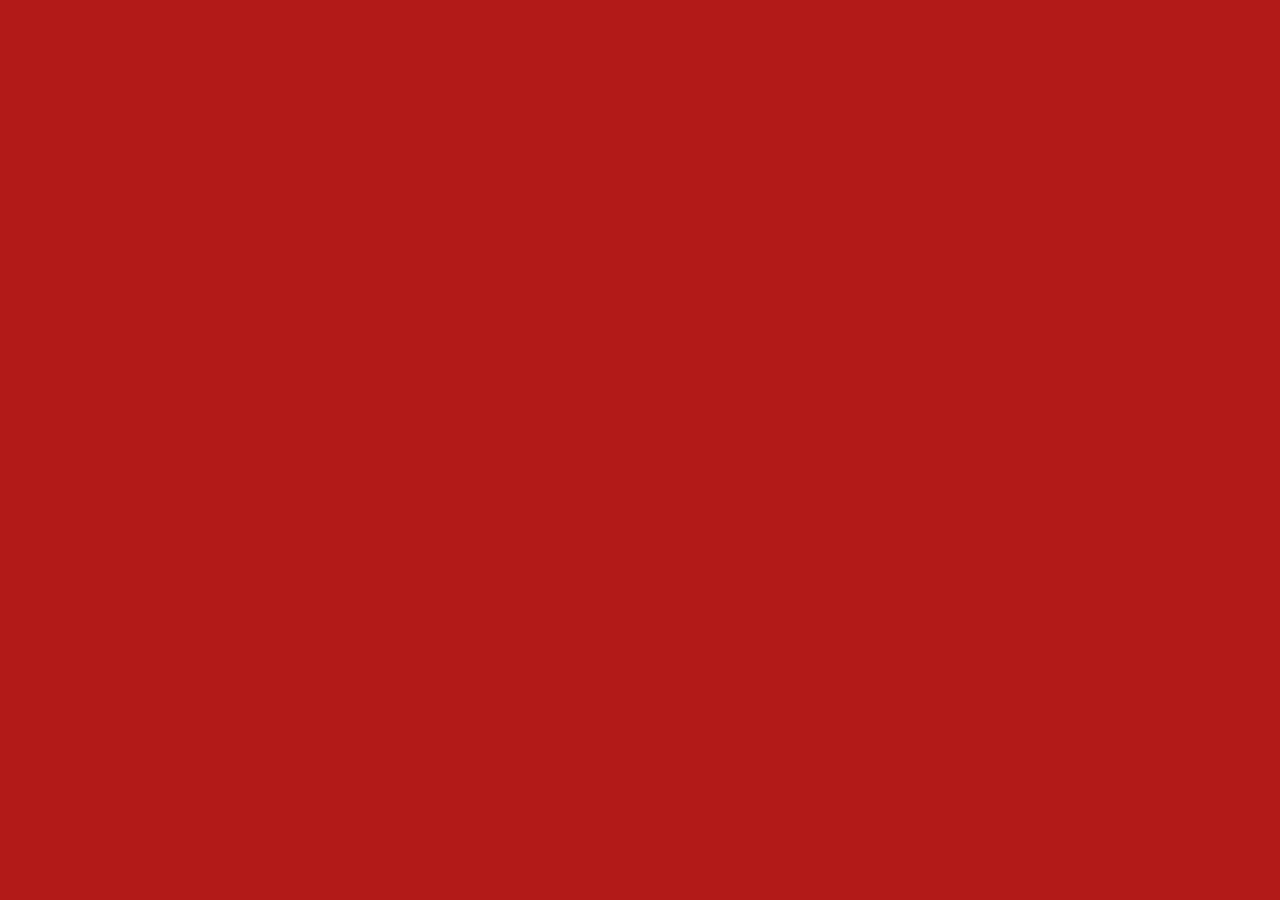
==== hotfest-main/inicio.html @ 19c1608c "Add files via upload" ====
<!DOCTYPE html>
<html lang="pt-br">
<head>
    <meta charset="UTF-8">
    <meta name="viewport" content="width=device-width, initial-scale=1.0">
    <title>Tela inicial</title>
    <link rel="stylesheet" href="inicio.css">
</head>
<body>
    
    

</body>
</html>
---- hotfest-main/inicio.css ----
body{
    background-color: #B21A18;
    border: px, #ffffff;
}

img{

    text-align: right;

}
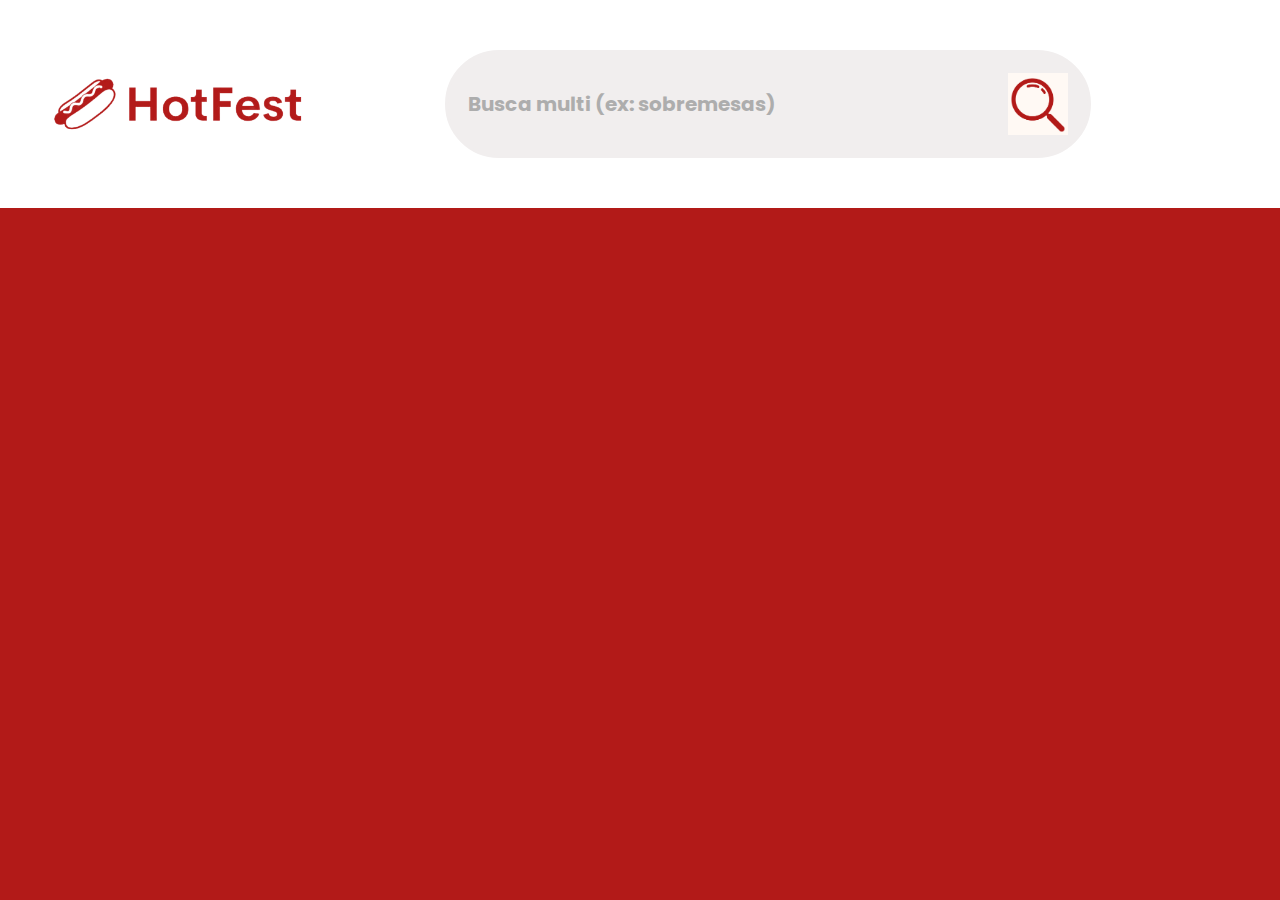
==== commit 72f5d19d: "Add files via upload" ====
--- a/hotfest-main/inicio.html
+++ b/hotfest-main/inicio.html
@@ -8,7 +8,23 @@
 </head>
 <body>
     
-    
+
+    <div class="branco">
+
+        <img class="logo" src="HotFest.png" alt="logo">
+
+        <div class="BarraPesquisa">
+            <h1>Busca multi (ex: sobremesas)</h1>
+            <img src="lupa.png" width="10%" alt="lupa">
+        </div>
+
+        <div class = 'icones'>
+            <img src="">
+        </div>
+    </div>
+
+
+
 
 </body>
 </html>--- a/hotfest-main/inicio.css
+++ b/hotfest-main/inicio.css
@@ -1,10 +1,52 @@
-body{
-    background-color: #B21A18;
-    border: px, #ffffff;
+@import url('https://fonts.googleapis.com/css2?family=Poppins:ital,wght@0,100;0,200;0,300;0,400;0,500;0,600;0,700;0,800;0,900;1,100;1,200;1,300;1,400;1,500;1,600;1,700;1,800;1,900&display=swap');
+
+*{
+    margin: 0;
+    font-family: "Poppins", sans-serif;
 }
 
-img{
+body{
 
-    text-align: right;
+    background-color:  #B21A18;
+    font-family: "Poppins", sans-serif;
+}
 
+.BarraPesquisa{
+
+    border: solid #F1EEEE;
+    border-radius: 100px;
+    box-shadow: 30px #7D7373;
+    padding: 20px;
+    width: 600px;
+    display: flex;
+    align-items: center;
+    justify-content: space-between;
+    background-color: #F1EEEE;
+}
+
+.branco{
+    display: flex;
+    justify-content: space-between;
+    align-items: center;
+    background-color: #ffff;
+    padding: 50px;
+    
+}
+
+.logo{
+
+    height: 60px;
+    
+}
+
+.lupa{
+
+    height: 40px;
+}
+
+h1{
+
+    font-family: "Poppins", sans-serif;
+    color: #adadad;
+    font-size: 20px;
 }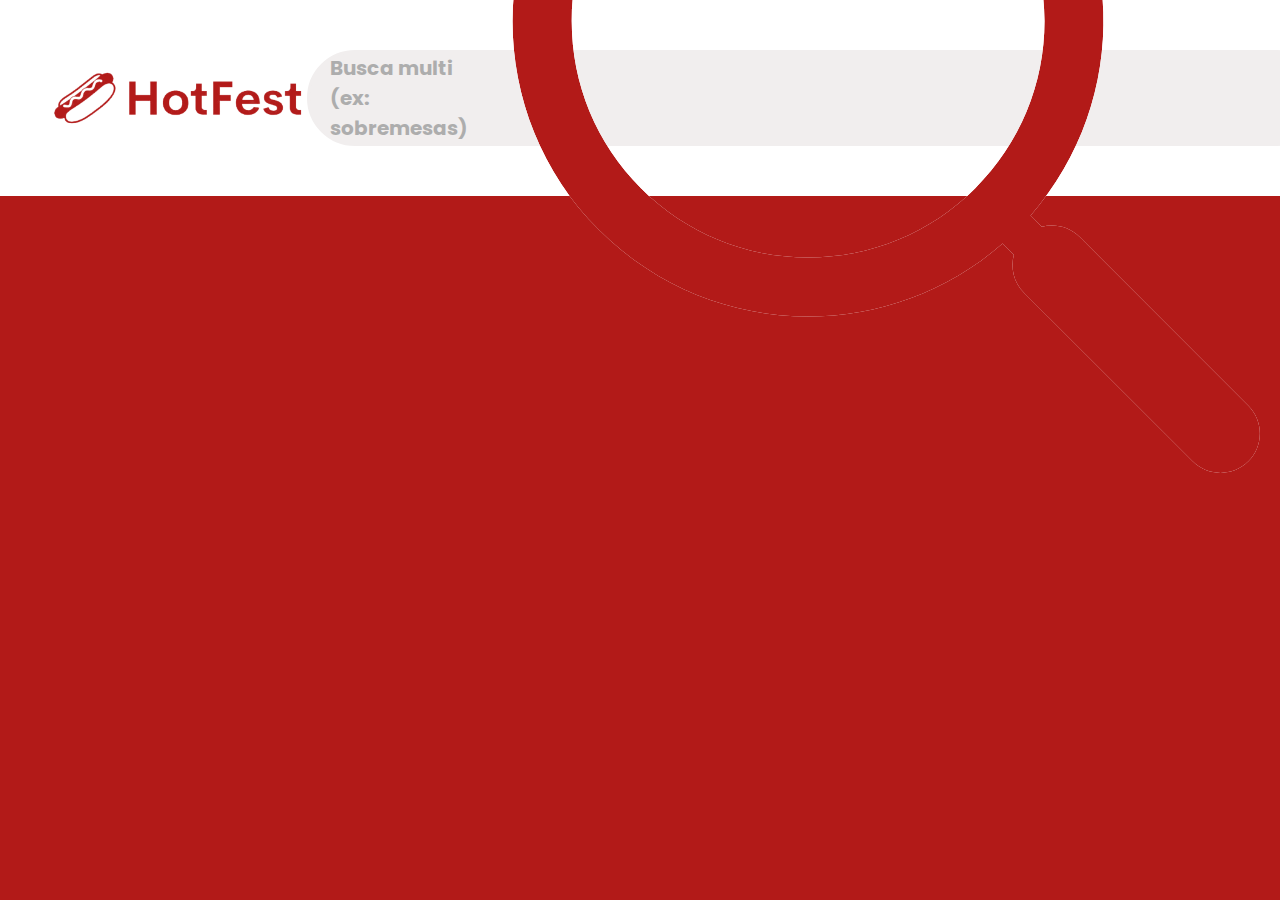
==== commit 90b80619: "Add files via upload" ====
--- a/hotfest-main/inicio.html
+++ b/hotfest-main/inicio.html
@@ -15,11 +15,12 @@
 
         <div class="BarraPesquisa">
             <h1>Busca multi (ex: sobremesas)</h1>
-            <img src="lupa.png" width="10%" alt="lupa">
+            <img src="lupa.png" alt="lupa">
         </div>
 
         <div class = 'icones'>
-            <img src="">
+            <img src="icone.png" width="8%">
+            <img src="carrinho.png" width="8%">
         </div>
     </div>
 
--- a/hotfest-main/inicio.css
+++ b/hotfest-main/inicio.css
@@ -17,7 +17,8 @@
     border-radius: 100px;
     box-shadow: 30px #7D7373;
     padding: 20px;
-    width: 600px;
+    width: 6000px;
+    height: 50px;
     display: flex;
     align-items: center;
     justify-content: space-between;
